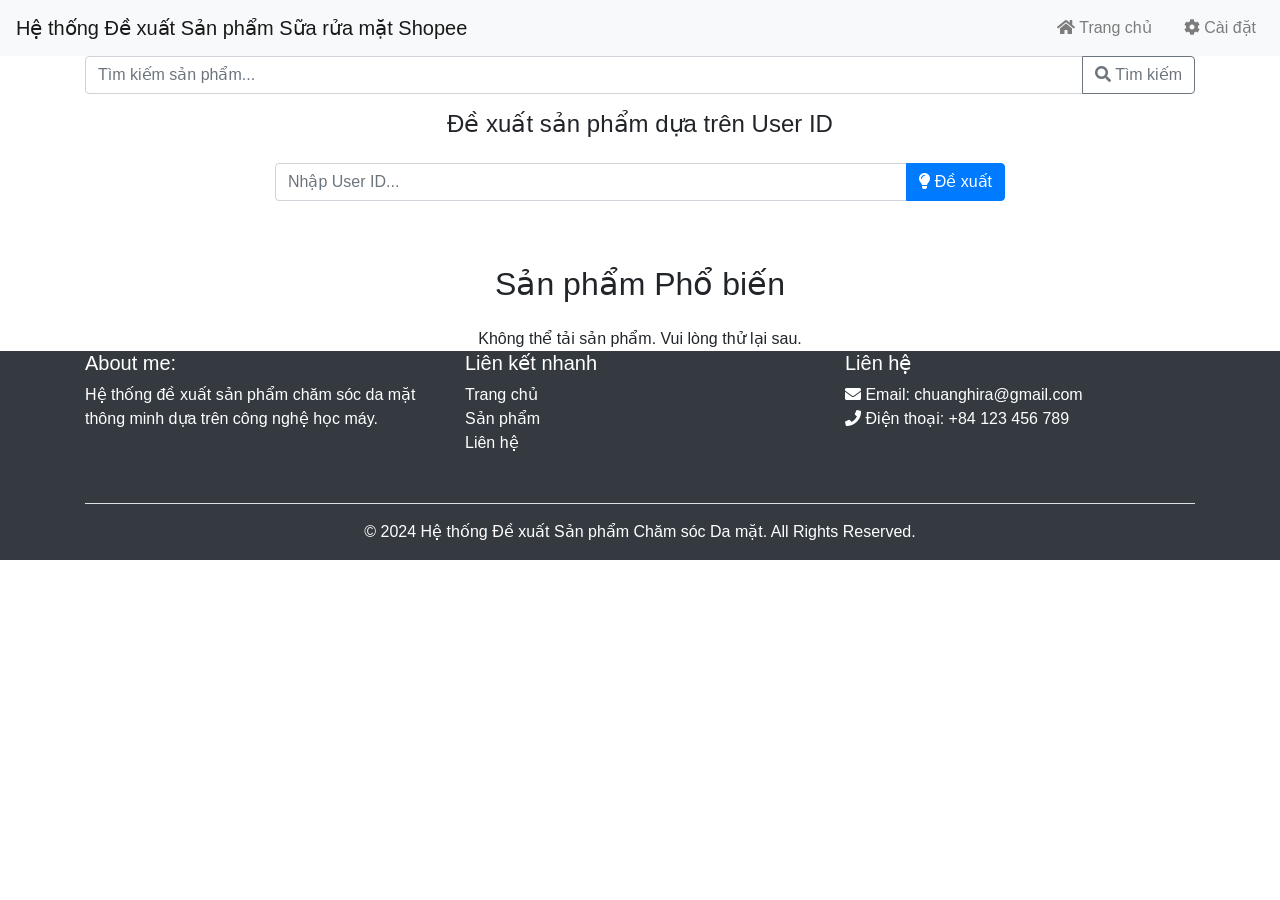
==== templates/index.html @ 6571f62e "EDA data, evaluation by CBF and create API and web for testing." ====
<!DOCTYPE html>
<html lang="en">
<head>
    <meta charset="UTF-8">
    <meta name="viewport" content="width=device-width, initial-scale=1.0">
    <title>Hệ thống Đề xuất Sản phẩm Chăm sóc Da mặt</title>
    <link rel="stylesheet" href="https://stackpath.bootstrapcdn.com/bootstrap/4.5.2/css/bootstrap.min.css">
    <link rel="stylesheet" href="https://cdnjs.cloudflare.com/ajax/libs/font-awesome/5.15.4/css/all.min.css">
    <link href="{{ url_for('static', path='/style.css') }}" rel="stylesheet">
</head>
<body>

<!-- Wrap all content except footer in a content-wrapper div -->
<div class="content-wrapper">
  <!-- Navbar -->
  <nav class="navbar navbar-expand navbar-light bg-light">
    <div class="container-fluid">
      <a class="navbar-brand" href="/">Hệ thống Đề xuất Sản phẩm Sữa rửa mặt Shopee</a>
      <div class="navbar-nav ml-auto">
        <a class="nav-link mr-3" href="/"><i class="fas fa-home"></i> Trang chủ</a>
        <a class="nav-link" href="#" id="settingsLink"><i class="fas fa-cog"></i> Cài đặt</a>
      </div>
    </div>
  </nav>

  <!-- Search bar -->
  <div class="container search-container">
    <div class="row">
      <div class="col-md-12">
        <div class="input-group mb-3">
          <input type="text" class="form-control" placeholder="Tìm kiếm sản phẩm..." aria-label="Search products" id="searchInput">
          <div class="input-group-append">
            <button class="btn btn-outline-secondary" type="button" id="searchButton">
              <i class="fas fa-search"></i> Tìm kiếm
            </button>
          </div>
        </div>
      </div>
    </div>
  </div>

  <!-- Khung đề xuất UserID-->
  <div class="container recommendation-container">
    <h4 class="text-center mb-4">Đề xuất sản phẩm dựa trên User ID</h4>
    <div class="row">
      <div class="col-md-8 mx-auto">
        <form action="/recommend/content_based" method="post">
          <div class="input-group mb-3">
            <input type="number" name="user_id" id="userIdInput" class="form-control" placeholder="Nhập User ID..." 
                   aria-label="User ID" required>
            <div class="input-group-append">
              <button class="btn btn-primary" type="submit" id="recommendButton">
                <i class="fas fa-lightbulb"></i> Đề xuất
              </button>
            </div>
          </div>
        </form>
      </div>
    </div>
  </div>

  <!-- Hiển thị sản phẩm đề xuất -->
  <div class="container mt-5" id="popularProducts">
  <h2 class="text-center mb-4">Sản phẩm Phổ biến</h2>
  <div class="row mt-4" id="popularProductsContainer">
    <!-- Loading spinner -->
    <div class="col-12 text-center">
      <div class="spinner-border text-primary" role="status">
        <span class="sr-only">Loading...</span>
      </div>
      <p>Đang tải sản phẩm phổ biến...</p>
    </div>
  </div>

  <!-- Settings Modal -->
  <div class="modal fade" id="settingsModal" tabindex="-1" role="dialog" aria-labelledby="settingsModalLabel" aria-hidden="true">
    <div class="modal-dialog" role="document">
      <div class="modal-content">
        <div class="modal-header">
          <h5 class="modal-title" id="settingsModalLabel">Cài đặt</h5>
          <button type="button" class="close" data-dismiss="modal" aria-label="Close">
            <span aria-hidden="true">&times;</span>
          </button>
        </div>
        <div class="modal-body">
          <div class="form-group">
            <label for="themeSelect">Chọn giao diện:</label>
            <select class="form-control" id="themeSelect">
              <option value="light">Sáng</option>
              <option value="dark">Tối</option>
            </select>
          </div>
          <div class="form-group">
            <label>Thu phóng:</label>
            <div class="btn-group" role="group">
              <button type="button" class="btn btn-outline-primary" id="zoomOut">-</button>
              <button type="button" class="btn btn-outline-primary" id="zoomIn">+</button>
            </div>
          </div>
        </div>
        <div class="modal-footer">
          <button type="button" class="btn btn-secondary" data-dismiss="modal">Đóng</button>
          <button type="button" class="btn btn-primary" id="applyTheme">Áp dụng</button>
        </div>
      </div>
    </div>
  </div>
</div>

<!--footer-->
<footer class="footer bg-dark text-white">
  <div class="container">
    <div class="row">
      <div class="col-md-4">
        <h5>About me:</h5>
        <p>Hệ thống đề xuất sản phẩm chăm sóc da mặt thông minh dựa trên công nghệ học máy.</p>
      </div>
      <div class="col-md-4">
        <h5>Liên kết nhanh</h5>
        <ul class="list-unstyled">
          <li><a href="/" class="text-white">Trang chủ</a></li>
          <li><a href="#" class="text-white">Sản phẩm</a></li>
          <li><a href="#" class="text-white">Liên hệ</a></li>
        </ul>
      </div>
      <div class="col-md-4">
        <h5>Liên hệ</h5>
        <address>
          <i class="fas fa-envelope"></i> Email: chuanghira@gmail.com<br>
          <i class="fas fa-phone"></i> Điện thoại: +84 123 456 789
        </address>
      </div>
    </div>
    <div class="row mt-3">
      <div class="col-md-12">
        <hr class="bg-light">
        <p class="text-center">© 2024 Hệ thống Đề xuất Sản phẩm Chăm sóc Da mặt. All Rights Reserved.</p>
      </div>
    </div>
  </div>
</footer>

<script src="https://code.jquery.com/jquery-3.5.1.slim.min.js"></script>
<script src="https://cdn.jsdelivr.net/npm/@popperjs/core@2.5.4/dist/umd/popper.min.js"></script>
<script src="https://stackpath.bootstrapcdn.com/bootstrap/4.5.2/js/bootstrap.min.js"></script>

<script>
  // Xử lý nút cài đặt
  document.getElementById('settingsLink').addEventListener('click', function() {
    $('#settingsModal').modal('show');
  });

  // Xử lý áp dụng giao diện
  document.getElementById('applyTheme').addEventListener('click', function() {
    var selectedTheme = document.querySelector('input[name="theme"]:checked').value;
    
    if (selectedTheme === 'black') {
      // Body and general text
      document.body.style.backgroundColor = '#121212';
      document.body.style.color = 'white';
      
      // Navbar customization for dark theme
      document.querySelectorAll('.navbar').forEach(function(el) {
        el.classList.remove('navbar-light', 'bg-light');
        el.classList.add('navbar-dark', 'bg-dark');
      });
      
      // Make navbar links visible
      document.querySelectorAll('.navbar-nav .nav-link').forEach(function(el) {
        el.style.color = 'rgba(255,255,255,0.8)';
      });
      document.querySelectorAll('.navbar-brand').forEach(function(el) {
        el.style.color = 'white';
      });
      
      // Cards and containers
      document.querySelectorAll('.card, .recommendation-container').forEach(function(el) {
        el.style.backgroundColor = '#1f1f1f';
        el.style.color = 'white';
      });
      
      // Ensure modal text is visible in dark theme
      document.querySelectorAll('.modal-content').forEach(function(el) {
        el.style.backgroundColor = '#1f1f1f';
        el.style.color = 'white';
      });
      
      // Make sure form labels are visible
      document.querySelectorAll('.modal-content .form-check-label').forEach(function(el) {
        el.style.color = 'white';
      });
      
      // Make modal headers visible
      document.querySelectorAll('.modal-header, .modal-footer').forEach(function(el) {
        el.style.backgroundColor = '#2d2d2d';
      });
    } else {
      // Body and general text
      document.body.style.backgroundColor = '#f8f9fa';
      document.body.style.color = 'black';
      
      // Navbar customization for light theme
      document.querySelectorAll('.navbar').forEach(function(el) {
        el.classList.remove('navbar-dark', 'bg-dark');
        el.classList.add('navbar-light', 'bg-light');
      });
      
      // Reset navbar links
      document.querySelectorAll('.navbar-nav .nav-link').forEach(function(el) {
        el.style.color = '';
      });
      document.querySelectorAll('.navbar-brand').forEach(function(el) {
        el.style.color = '';
      });
      
      // Cards and containers
      document.querySelectorAll('.card, .recommendation-container').forEach(function(el) {
        el.style.backgroundColor = '#fff';
        el.style.color = 'black';
      });
      
      // Reset modal colors for light theme
      document.querySelectorAll('.modal-content').forEach(function(el) {
        el.style.backgroundColor = '#fff';
        el.style.color = 'black';
      });
      
      // Reset form labels
      document.querySelectorAll('.modal-content .form-check-label').forEach(function(el) {
        el.style.color = 'black';
      });
      
      // Reset modal headers
      document.querySelectorAll('.modal-header, .modal-footer').forEach(function(el) {
        el.style.backgroundColor = '#f8f9fa';
      });
    }
    
    $('#settingsModal').modal('hide');
  });

  // Xử lý thu phóng
  document.getElementById('zoomIn').addEventListener('click', function() {
    document.body.style.zoom = "110%";
  });

  document.getElementById('zoomOut').addEventListener('click', function() {
    document.body.style.zoom = "100%";
  });

  // Xử lý nút tìm kiếm
  document.getElementById('searchButton').addEventListener('click', function() {
    const searchTerm = document.getElementById('searchInput').value;
    // Add search functionality here
    console.log('Searching for:', searchTerm);
  });

  // Handle recommendation form submission with POST method
  document.getElementById('recommendForm').addEventListener('submit', function(event) {
    event.preventDefault(); // Prevent default form submission
    
    const userId = document.getElementById('userIdInput').value;
    
    if (!userId) {
      alert('Vui lòng nhập User ID');
      return;
    }

    // Show loading indicator
    const recommendButton = document.getElementById('recommendButton');
    const originalText = recommendButton.innerHTML;
    recommendButton.innerHTML = '<i class="fas fa-spinner fa-spin"></i> Đang xử lý...';
    recommendButton.disabled = true;

    // Create form data for POST request
    const formData = new FormData();
    formData.append('user_id', userId);

    // Make POST request to content-based recommendation endpoint
    fetch('/recommend/content_based', {
      method: 'POST',
      body: formData
    })
    .then(response => response.text())
    .then(html => {
      document.open();
      document.write(html);
      document.close();
    });
  });

  // Function to display recommended products
  function displayRecommendedProducts(products, basedOnProduct) {
      const container = document.getElementById('recommendedProductsContainer');
      container.innerHTML = '';
      
      // Add "Based on" information
      if (basedOnProduct) {
          container.innerHTML = `
              <div class="col-12 mb-3">
                  <div class="alert alert-info">
                      Đề xuất dựa trên sản phẩm bạn đã mua gần đây: <strong>${basedOnProduct}</strong>
                  </div>
              </div>
          `;
      }
      
      // Add product cards
      products.forEach(product => {
          const productCard = document.createElement('div');
          productCard.className = 'col-md-4 mb-4';
          
          // Get image path, with fallback to placeholder
          const imagePath = product.image_path ? 
              (product.image_path.startsWith('http') ? product.image_path : `/static/image/${product.image_path}`) : 
              '/static/image/placeholder.jpg';
          
          productCard.innerHTML = `
              <div class="card h-100">
                  <img src="${imagePath}" class="card-img-top" alt="${product.product_name}" 
                      onerror="this.src='/static/image/placeholder.jpg'" style="height: 200px; object-fit: contain;">
                  <div class="card-body">
                      <h5 class="card-title">${product.product_name || 'Unknown Product'}</h5>
                      <p class="card-text">
                          <strong>Thương hiệu:</strong> ${product.brand || 'N/A'}<br>
                          <strong>Giá:</strong> ${product.price || 'N/A'} VNĐ<br>
                          <strong>Đánh giá:</strong> ${product.avg_star || '0'} (${product.num_rating || '0'} đánh giá)<br>
                          <strong>Loại:</strong> ${product.type || 'Chăm sóc da'}<br>
                          <strong>Loại da:</strong> ${product.skin_kind || 'Mọi loại da'}
                      </p>
                  </div>
                  <div class="card-footer">
                      <button class="btn btn-primary btn-sm">Thêm vào giỏ</button>
                      <button class="btn btn-outline-secondary btn-sm">Chi tiết</button>
                  </div>
              </div>
          `;
          
          container.appendChild(productCard);
      });
  }
</script>

<script>
  // Function to fetch popular products from API
  function fetchPopularProducts() {
    fetch('/recommend/popular?num=9')
      .then(response => response.json())
      .then(data => {
        displayPopularProducts(data.products);
      })
      .catch(error => {
        console.error('Error fetching popular products:', error);
        document.getElementById('popularProductsContainer').innerHTML = 
          '<div class="col-12 text-center">Không thể tải sản phẩm. Vui lòng thử lại sau.</div>';
      });
  }

  // Function to display popular products
  function displayPopularProducts(products) {
    const container = document.getElementById('popularProductsContainer');
    container.innerHTML = ''; // Clear loading spinner
    
    products.forEach(product => {
      const productCard = document.createElement('div');
      productCard.className = 'col-md-4 mb-4';
      
      // Get image path, with fallback to placeholder
      const imagePath = product.image_path ? 
        (product.image_path.startsWith('http') ? product.image_path : `/static/image/${product.image_path}`) : 
        '/static/image/placeholder.jpg';
      
      productCard.innerHTML = `
        <div class="card h-100">
          <img src="${imagePath}" class="card-img-top" alt="${product.product_name}" 
               onerror="this.src='/static/image/placeholder.jpg'" style="height: 200px; object-fit: contain;">
          <div class="card-body">
            <h5 class="card-title">${product.product_name || 'Unknown Product'}</h5>
            <p class="card-text">
              <strong>Thương hiệu:</strong> ${product.brand || 'N/A'}<br>
              <strong>Giá:</strong> ${product.price || 'N/A'} VNĐ<br>
              <strong>Đánh giá:</strong> ${product.avg_star || '0'} (${product.num_rating || '0'} đánh giá)<br>
              <strong>Loại:</strong> ${product.type || 'Chăm sóc da'}<br>
              <strong>Loại da:</strong> ${product.skin_kind || 'Mọi loại da'}
            </p>
          </div>
          <div class="card-footer">
            <button class="btn btn-primary btn-sm">Thêm vào giỏ</button>
            <button class="btn btn-outline-secondary btn-sm">Chi tiết</button>
          </div>
        </div>
      `;
      
      container.appendChild(productCard);
    });
  }

  // Load popular products when the page loads
  document.addEventListener('DOMContentLoaded', function() {
    fetchPopularProducts();
  });
</script>

</body>
</html>
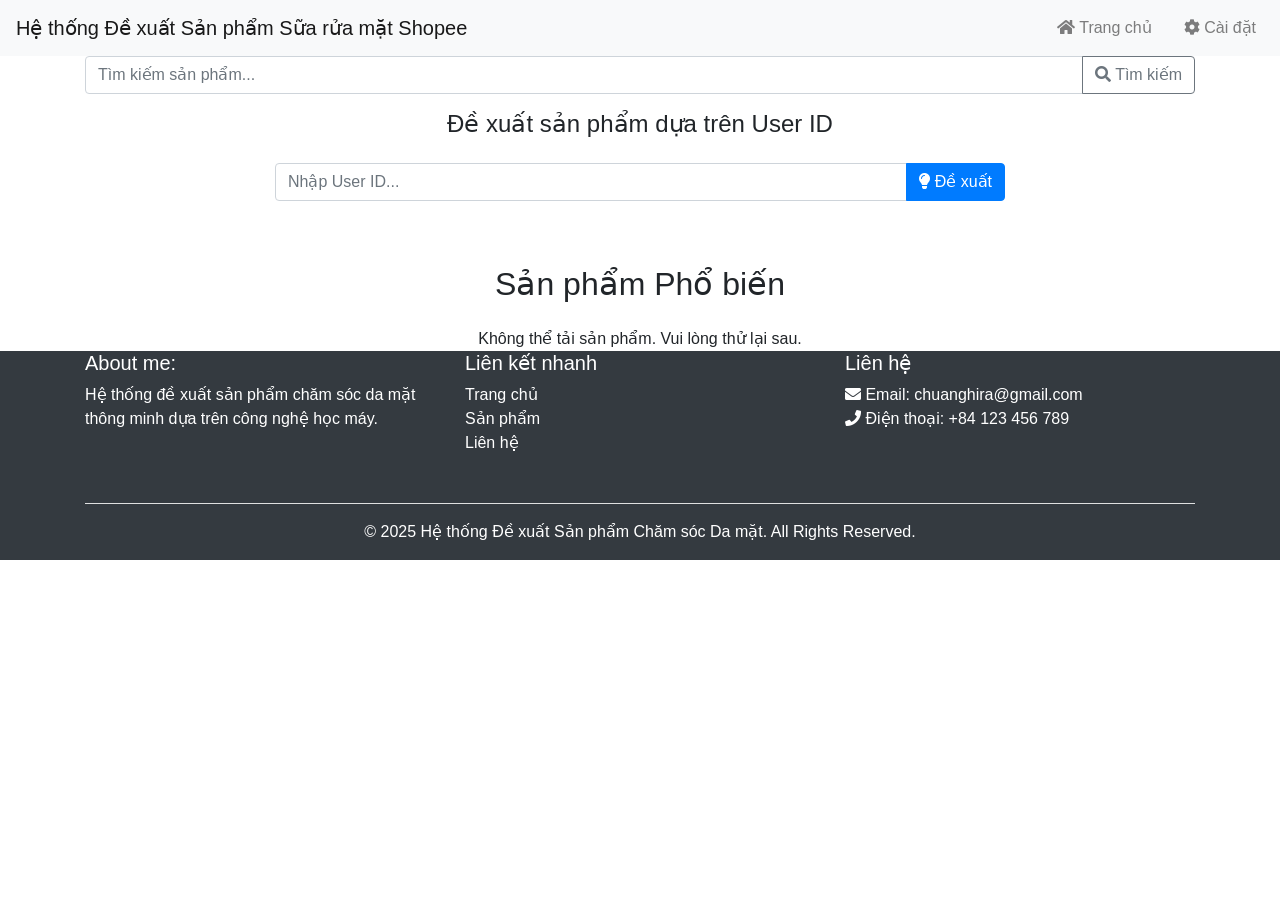
==== commit 08c02296: "Restruct API setup and add search feature." ====
--- a/templates/index.html
+++ b/templates/index.html
@@ -134,7 +134,7 @@
     <div class="row mt-3">
       <div class="col-md-12">
         <hr class="bg-light">
-        <p class="text-center">© 2024 Hệ thống Đề xuất Sản phẩm Chăm sóc Da mặt. All Rights Reserved.</p>
+        <p class="text-center">© 2025 Hệ thống Đề xuất Sản phẩm Chăm sóc Da mặt. All Rights Reserved.</p>
       </div>
     </div>
   </div>
@@ -398,6 +398,26 @@
   // Load popular products when the page loads
   document.addEventListener('DOMContentLoaded', function() {
     fetchPopularProducts();
+    
+    // Handle search functionality
+    function performSearch() {
+      const query = document.getElementById('searchInput').value.trim();
+      if (query) {
+        window.location.href = `/search?query=${encodeURIComponent(query)}`;
+      }
+    }
+    
+    // Search button click
+    document.getElementById('searchButton').addEventListener('click', function() {
+      performSearch();
+    });
+    
+    // Enter key press in search input
+    document.getElementById('searchInput').addEventListener('keypress', function(e) {
+      if (e.which === 13 || e.keyCode === 13) { // Enter key
+        performSearch();
+      }
+    });
   });
 </script>
 
